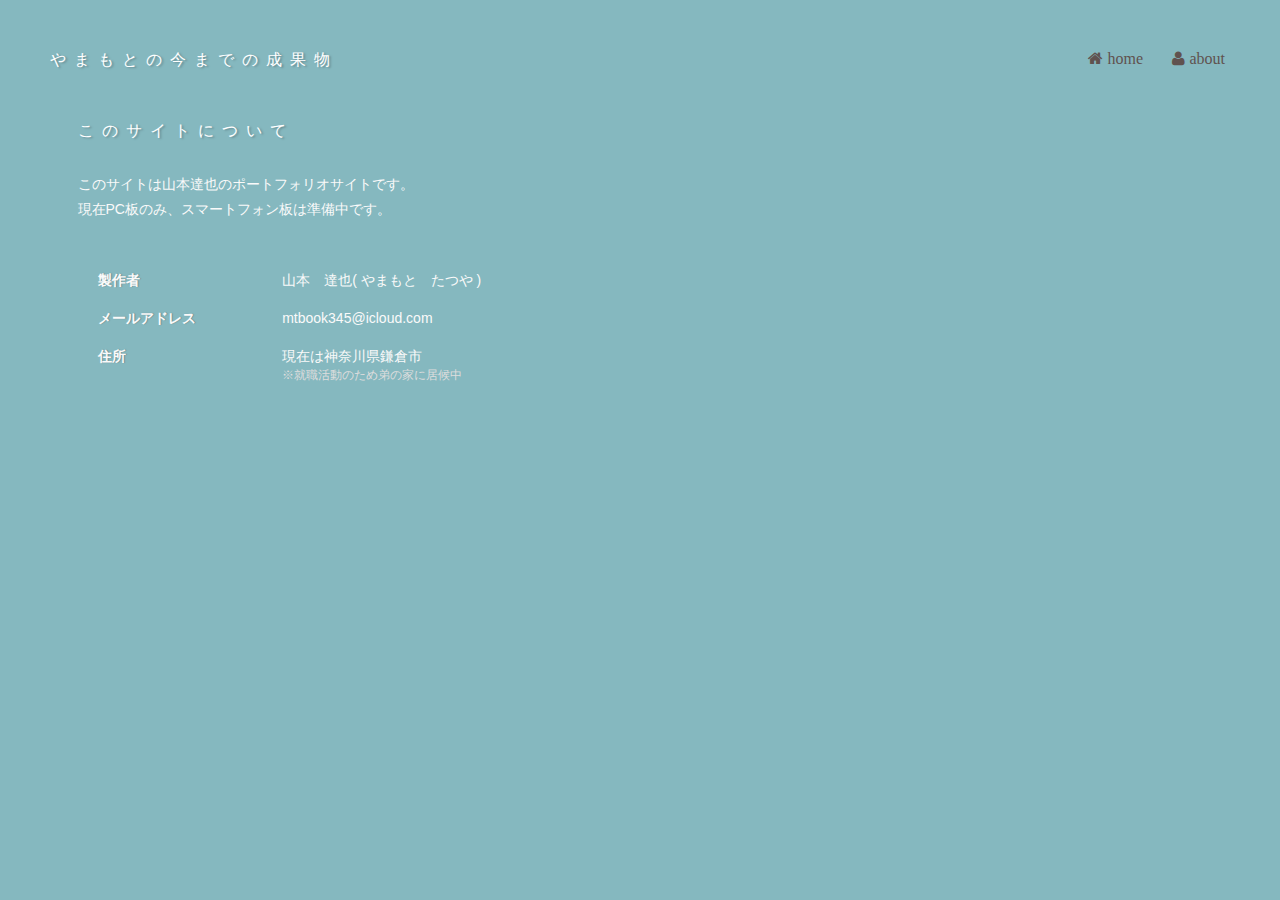
==== about.html @ 54853b9f "added about.html" ====
<!DOCTYPE html>
<html lang="ja">
<head>
  <meta charset="UTF-8">
  <meta name="robots" content="none">
  <meta name="viewport" content="width=device-width">
  <title>やまもとの今までの成果物</title>
  <link rel="stylesheet" href="./css/reset.css">
  <link rel="stylesheet" href="./css/common.css">
  <link rel="stylesheet" href="./css/font-awesome.min.css">
</head>
<body>
  <div id="head">
    <h1>やまもとの今までの成果物</h1>
    <nav class="icons">
      <ul>
        <li><a href="./"><i class="fa fa-home"> home</i></a></li>
        <li><a href="./about.html"><i class="fa fa-user"> about</i></a></li>
      </ul>
    </nav>
  </div><!-- /#head -->
  <div id="mainContent" class="boxType02">
    <h1>このサイトについて</h1>
    <p class="lead">このサイトは山本達也のポートフォリオサイトです。<br>
    現在PC板のみ、スマートフォン板は準備中です。</p>
    <table>
      <tbody>
        <tr>
          <th>製作者</th>
          <td>山本　達也( やまもと　たつや )</td>
        </tr>
        <tr>
          <th>メールアドレス</th>
          <td><a href="mailto:mtbook345@icloud.com">mtbook345@icloud.com</a></td>
        </tr>
        <tr>
          <th>住所</th>
          <td>現在は神奈川県鎌倉市<br>
            <span class="note">※就職活動のため弟の家に居候中</span></td>
        </tr>
      </tbody>
    </table>
  </div><!-- /#mainContent -->


</body>
</html>
---- css/common.css ----
@charset "UTF-8";

body {
  background: #85B8BF;
  padding: 50px;
}

/*
 * #head
 */
#head {
  width: 100%;
  overflow: hidden;
  margin-bottom: 50px;
}
#head h1 {
  width: 50%;
  float: left;
  color: #fff;
  font-size: 16px;
  font-weight: normal;
  letter-spacing: 0.5em;
  text-shadow: 2px 1px 2px #678C92;
}
#head nav {
  width: 50%;
  float: right;
}
#head nav ul {
  text-align: right;
}
#head nav li {
  display: inline-block;
  margin-left: 20px;
}
#head nav li a {
  text-decoration: none;
}
#head nav li i { padding-right: 5px; }
#head nav li i:hover { 
  transition: 0.3s;
  color: #bc624a;
}

/* 
 * #mainContent
 */
#mainContent{
  max-width: 1125px;
  margin: 0 auto;
  font-size: 0;
}
/*
 * .boxType01
 */
.boxType01 .box {
  display: inline-block;
  overflow: hidden;
  width: 300px;
  position: relative;
  margin: 0 35px 35px 0;
  padding: 20px;
  background: #fff;
  vertical-align: top;
}
.boxType01 .imgArea {
  width: 80%;
  margin: 25px auto 30px;
}
.boxType01 .imgArea img { border: 1px solid #bababa; }
.boxType01 .infoArea ul li {
  display: inline-block;
  font-size: 12px;
  color: #fff;
  background: #afafaf;
  padding: 5px 8px;
  margin: 0 10px 10px 0;
  border-radius: 5px;
}
.boxType01 .infoArea ul li.html { background: #DA5C2F; }
.boxType01 .infoArea ul li.css { background: #3D97D7; }
.boxType01 .infoArea ul li.php { background: #7BCD15; }
.boxType01 .infoArea ul li.js { background: #F8CE3F; }
.boxType01 .infoArea ul li.wp { background: #0F6F96; }
.boxType01 .infoArea ul li.mt { background: #3F5E6F; }
.boxType01 .box .textArea {
  position: absolute;
  font-size: 14px;
  top: -100%;
  left: 0;
  z-index: 2;
  width: 100%;
  height: 100%;
  background: rgba(0,0,0,.6);
  -webkit-transition: .3s;
  transition: .3s;
  opacity: 1;
}
.boxType01 .box:hover .textArea{
  top: 0;
  left: 0;
}
.boxType01 .box .textArea .title {
  font-size: 28px;
  color: #fafafa;
  padding: 25px;
}
.boxType01 .box .textArea p {
  font-size: 18px;
  color: #fafafa;
  padding: 0 25px 25px;
}
.boxType01 .box .textArea .buttonWrap {
  display: block;
  padding: 0 25px 25px;
}
.boxType01 .box .textArea .button {
  display: inline-block;
  padding: 5px 8px;
  text-decoration: none;
  background: #bababa;
  color: #fafafa;
  border-radius: 5px;
}
.boxType01 .box .textArea .button:hover {
  background: #bc624a;
}

/*
 * .boxType02
 */
#mainContent.boxType02 {
  width: 100%;
  font-size: 14px;
}

.boxType02 h1 {
  color: #fff;
  font-size: 16px;
  font-weight: normal;
  margin-bottom: 30px;
  letter-spacing: 0.5em;
  text-shadow: 2px 1px 2px #678C92;
}
.boxType02 .lead {
  color: #fafafa;
  font-size: 14px;
  margin-bottom: 50px;
  line-height: 1.8;
}
.boxType02 table {
  width: 500px;
}
.boxType02 th {
  font-weight: bold;
  color: #fafafa;
  text-shadow: 1px 0 1px #678C92;
  padding: 0 20px 20px;
}
.boxType02 td,
.boxType02 td a,
.boxType02 span{ color: #fafafa;  }
.boxType02 td a:hover {
  color: #bc624a; 
  text-decoration: none;
}


/*
 * module
 */
.note {
  font-size: 12px;
  color: #ddd!important;
}
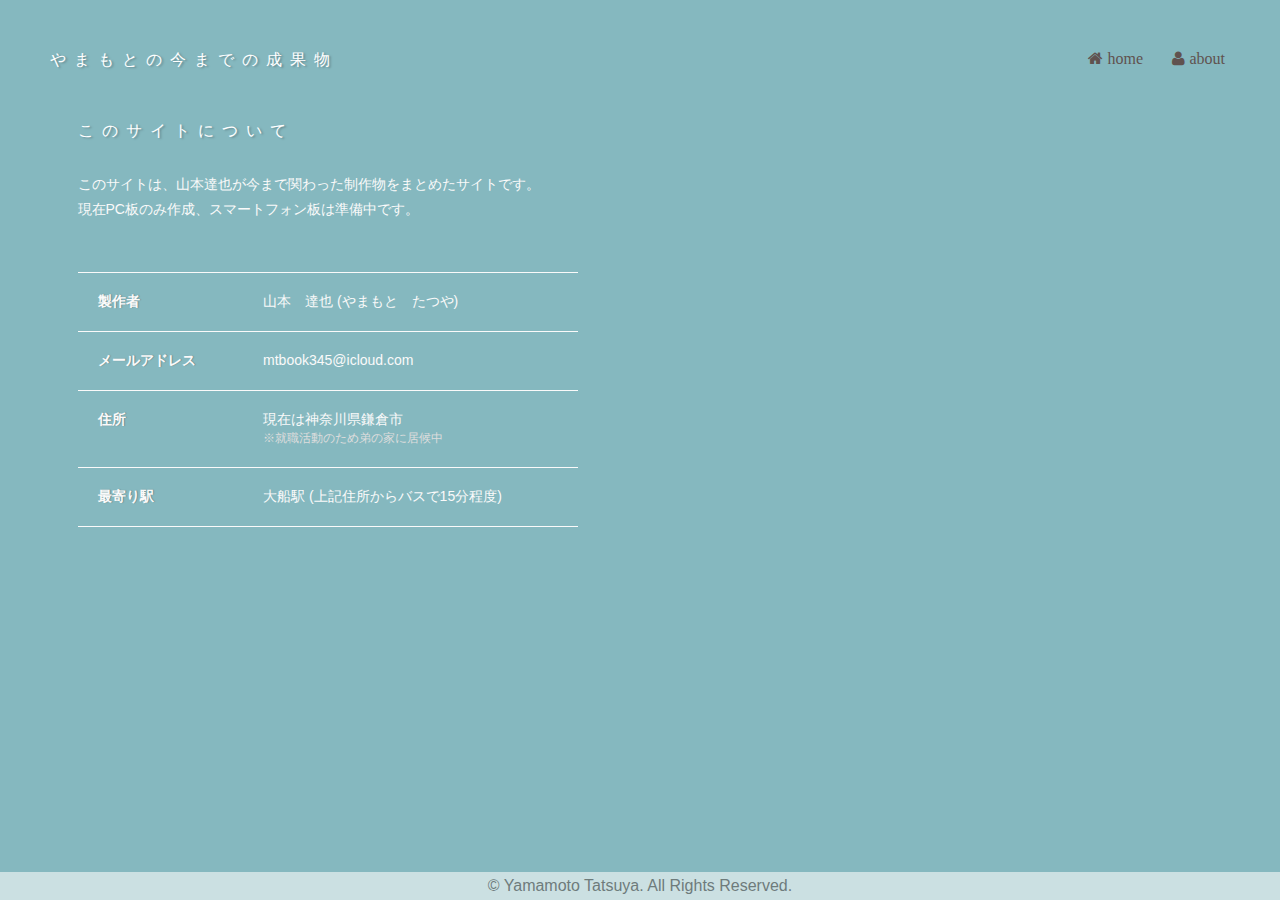
==== commit 1134176d: "added footer" ====
--- a/about.html
+++ b/about.html
@@ -21,13 +21,13 @@
   </div><!-- /#head -->
   <div id="mainContent" class="boxType02">
     <h1>このサイトについて</h1>
-    <p class="lead">このサイトは山本達也のポートフォリオサイトです。<br>
-    現在PC板のみ、スマートフォン板は準備中です。</p>
+    <p class="lead">このサイトは、山本達也が今まで関わった制作物をまとめたサイトです。<br>
+    現在PC板のみ作成、スマートフォン板は準備中です。</p>
     <table>
       <tbody>
         <tr>
           <th>製作者</th>
-          <td>山本　達也( やまもと　たつや )</td>
+          <td>山本　達也 (やまもと　たつや)</td>
         </tr>
         <tr>
           <th>メールアドレス</th>
@@ -38,10 +38,17 @@
           <td>現在は神奈川県鎌倉市<br>
             <span class="note">※就職活動のため弟の家に居候中</span></td>
         </tr>
+        <tr>
+          <th>最寄り駅</th>
+          <td>大船駅 (上記住所からバスで15分程度)</td>
+        </tr>
       </tbody>
     </table>
   </div><!-- /#mainContent -->
 
+  <footer>
+    <span class="copy">&copy; Yamamoto Tatsuya. All Rights Reserved.</span>
+  </footer>
 
 </body>
 </html>
--- a/css/common.css
+++ b/css/common.css
@@ -1,5 +1,6 @@
 @charset "UTF-8";
 
+html { position: relative; }
 body {
   background: #85B8BF;
   padding: 50px;
@@ -156,15 +157,35 @@
   color: #fafafa;
   text-shadow: 1px 0 1px #678C92;
   padding: 0 20px 20px;
+  border-top: 1px solid #fafafa;
+  border-bottom: 1px solid #fafafa;
 }
-.boxType02 td,
+.boxType02 td { 
+  color: #fafafa;
+  padding: 20px;
+  border-top: 1px solid #fafafa;
+  border-bottom: 1px solid #fafafa;
+}
 .boxType02 td a,
-.boxType02 span{ color: #fafafa;  }
+.boxType02 span{ color: #fafafa; }
 .boxType02 td a:hover {
   color: #bc624a; 
   text-decoration: none;
 }
 
+/*
+ * footer
+ */
+footer {
+  position: fixed;
+  width: 100%;
+  background: #fafafa;
+  text-align: center;
+  left: 0;
+  bottom: 0;
+  padding: 5px 0 5px;
+  opacity: 0.6;
+}
 
 /*
  * module
